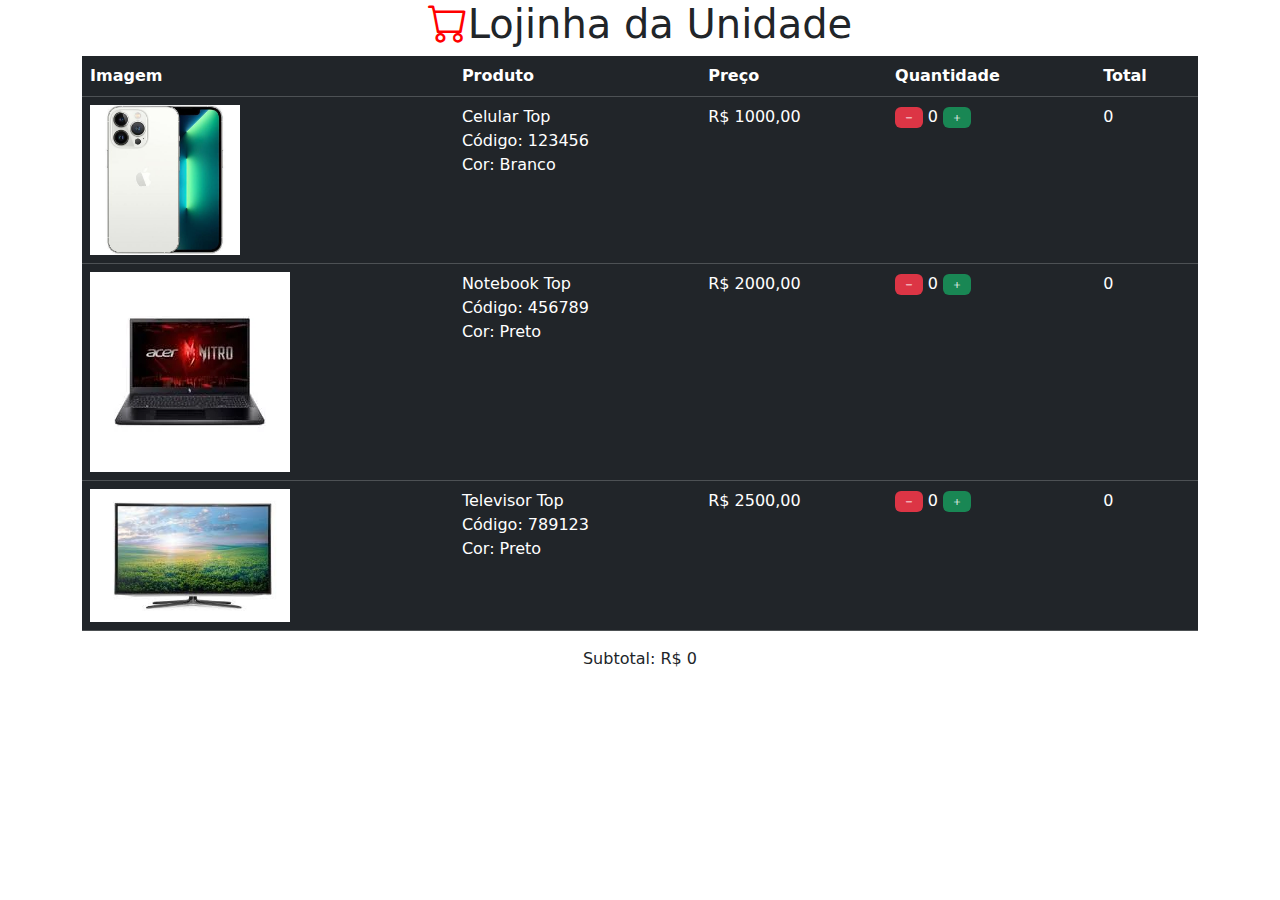
==== index.html @ e6139641 "commit inicial" ====
<!DOCTYPE html>
<html lang="pt-br">
<head>
    <meta charset="UTF-8">
    <meta name="viewport" content="width=device-width, initial-scale=1.0">
    <title>Lojinha</title>
    <link rel="stylesheet" href="https://cdn.jsdelivr.net/npm/bootstrap-icons@1.11.3/font/bootstrap-icons.min.css">
    <link href="https://cdn.jsdelivr.net/npm/bootstrap@5.3.3/dist/css/bootstrap.min.css" rel="stylesheet" integrity="sha384-QWTKZyjpPEjISv5WaRU9OFeRpok6YctnYmDr5pNlyT2bRjXh0JMhjY6hW+ALEwIH" crossorigin="anonymous">
</head>
<body>
    <div class="container">
        <h1 class="text-center"><i class="bi bi-cart" style="color: red;"></i>Lojinha da Unidade</h1>

        <table class="table table-hover table-dark">

            <thead>
                <tr>
                    <th>Imagem</th>
                    <th>Produto</th>
                    <th>Preço</th>
                    <th>Quantidade</th>
                    <th>Total</th>
                </tr>
            </thead>
            <tbody>
                <tr>
                    <td>
                        <img src="img/Produto_01.jpg" alt="Produto 1" width="150">
                    </td>
                    <td>
                        <div>Celular Top</div>
                        <div>Código: 123456</div>
                        <div>Cor: Branco</div>
                    </td>
                    <td>R$ 1000,00</td>
                    <td>
                        <span class="badge bg-danger"><i class="bi bi-dash"></i></span>
                        0
                        <span class="badge bg-success"><i class="bi bi-plus"></i></span>
                    </td>
                    <td>0</td>
                </tr>
                <tr>
                    <td>
                        <img src="img/Produto_02.webp" alt="Produto 2" width="200">
                    </td>
                    <td>
                        <div>Notebook Top</div>
                        <div>Código: 456789</div>
                        <div>Cor: Preto</div>
                    </td>
                    <td>R$ 2000,00</td>
                    <td>
                        <span class="badge bg-danger"><i class="bi bi-dash"></i></span>
                        0
                        <span class="badge bg-success"><i class="bi bi-plus"></i></span>
                    </td>
                    <td>0</td>
                </tr>
                <tr>
                    <td>
                        <img src="img/Produto_03.jpeg" alt="Produto 3" width="200">
                    </td>
                    <td>
                        <div>Televisor Top</div>
                        <div>Código: 789123</div>
                        <div>Cor: Preto</div>
                    </td>
                    <td>R$ 2500,00</td>
                    <td>
                        <span class="badge bg-danger"><i class="bi bi-dash"></i></span>
                        0
                        <span class="badge bg-success"><i class="bi bi-plus"></i></span>
                    </td>
                    <td>0</td>
                </tr>
            </tbody>
        </table>

        <footer class="text-center">
            <span><i class="bi cart"></i> Subtotal: R$ 0</span>
        </footer>
    </div>
</body>
</html>
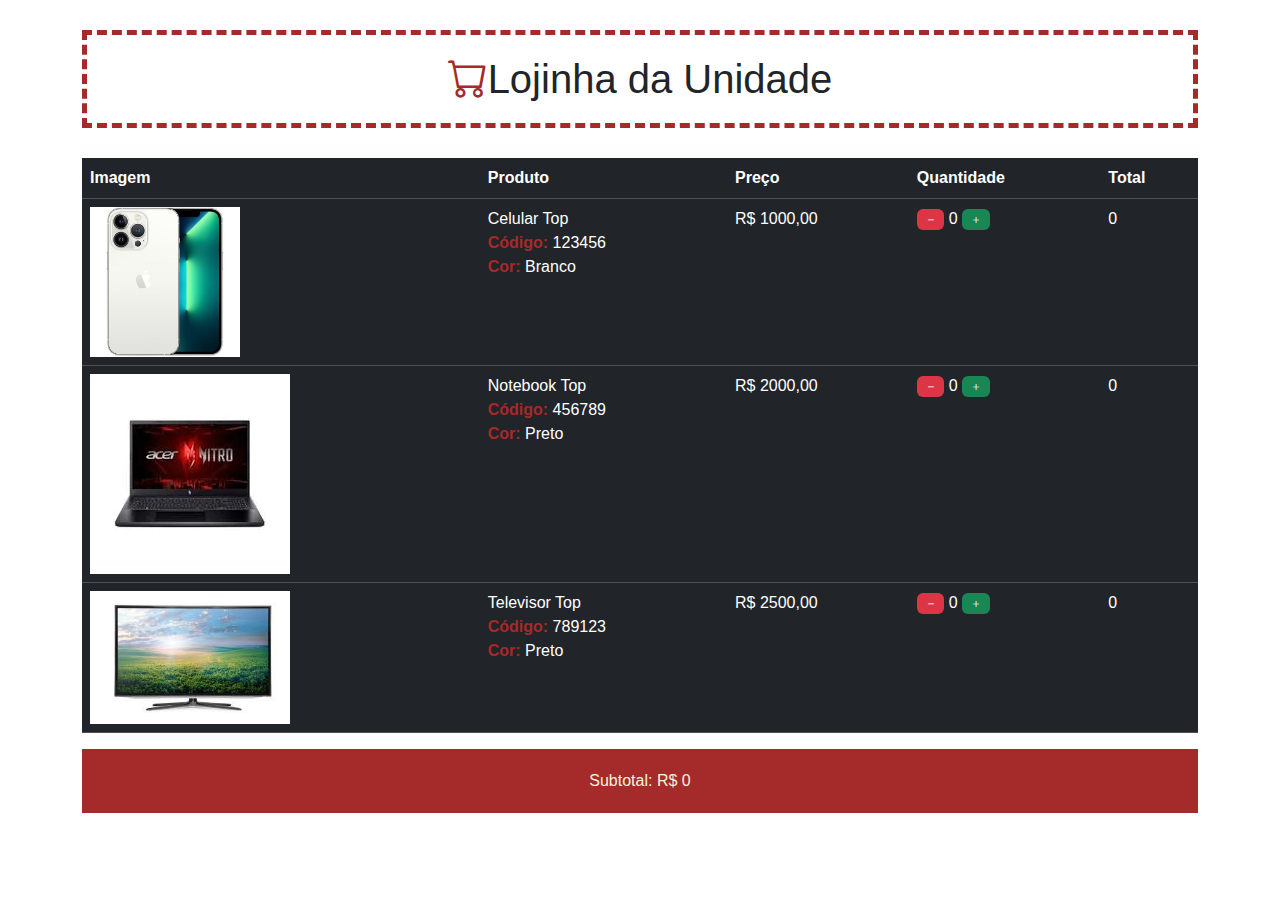
==== commit ec6feec7: "Adc Material da Aula 03" ====
--- a/index.html
+++ b/index.html
@@ -6,10 +6,12 @@
     <title>Lojinha</title>
     <link rel="stylesheet" href="https://cdn.jsdelivr.net/npm/bootstrap-icons@1.11.3/font/bootstrap-icons.min.css">
     <link href="https://cdn.jsdelivr.net/npm/bootstrap@5.3.3/dist/css/bootstrap.min.css" rel="stylesheet" integrity="sha384-QWTKZyjpPEjISv5WaRU9OFeRpok6YctnYmDr5pNlyT2bRjXh0JMhjY6hW+ALEwIH" crossorigin="anonymous">
+
+    <link rel="stylesheet" href="css/style.css">
 </head>
 <body>
     <div class="container">
-        <h1 class="text-center"><i class="bi bi-cart" style="color: red;"></i>Lojinha da Unidade</h1>
+        <h1 class="text-center"><i class="bi bi-cart" style="color: brown;"></i>Lojinha da Unidade</h1>
 
         <table class="table table-hover table-dark">
 
@@ -29,8 +31,8 @@
                     </td>
                     <td>
                         <div>Celular Top</div>
-                        <div>Código: 123456</div>
-                        <div>Cor: Branco</div>
+                        <div><span class="produto-item">Código:</span> 123456</div>
+                        <div><span class="produto-item">Cor:</span> Branco</div>
                     </td>
                     <td>R$ 1000,00</td>
                     <td>
@@ -46,8 +48,8 @@
                     </td>
                     <td>
                         <div>Notebook Top</div>
-                        <div>Código: 456789</div>
-                        <div>Cor: Preto</div>
+                        <div><span class="produto-item">Código:</span> 456789</div>
+                        <div><span class="produto-item">Cor:</span> Preto</div>
                     </td>
                     <td>R$ 2000,00</td>
                     <td>
@@ -63,8 +65,8 @@
                     </td>
                     <td>
                         <div>Televisor Top</div>
-                        <div>Código: 789123</div>
-                        <div>Cor: Preto</div>
+                        <div><span class="produto-item">Código:</span> 789123</div>
+                        <div><span class="produto-item">Cor:</span> Preto</div>
                     </td>
                     <td>R$ 2500,00</td>
                     <td>
--- a/css/style.css
+++ b/css/style.css
@@ -0,0 +1,18 @@
+*{
+    font-family: Arial, Helvetica, sans-serif;
+}
+h1{
+    border: brown dashed 5px;
+    margin: 30px 0;
+    padding: 20px 10px;
+    text-align: center;
+}
+footer{
+    background-color: brown;
+    color: beige;
+    padding: 20px;
+}
+.produto-item{
+    color: brown;
+    font-weight: bold;
+}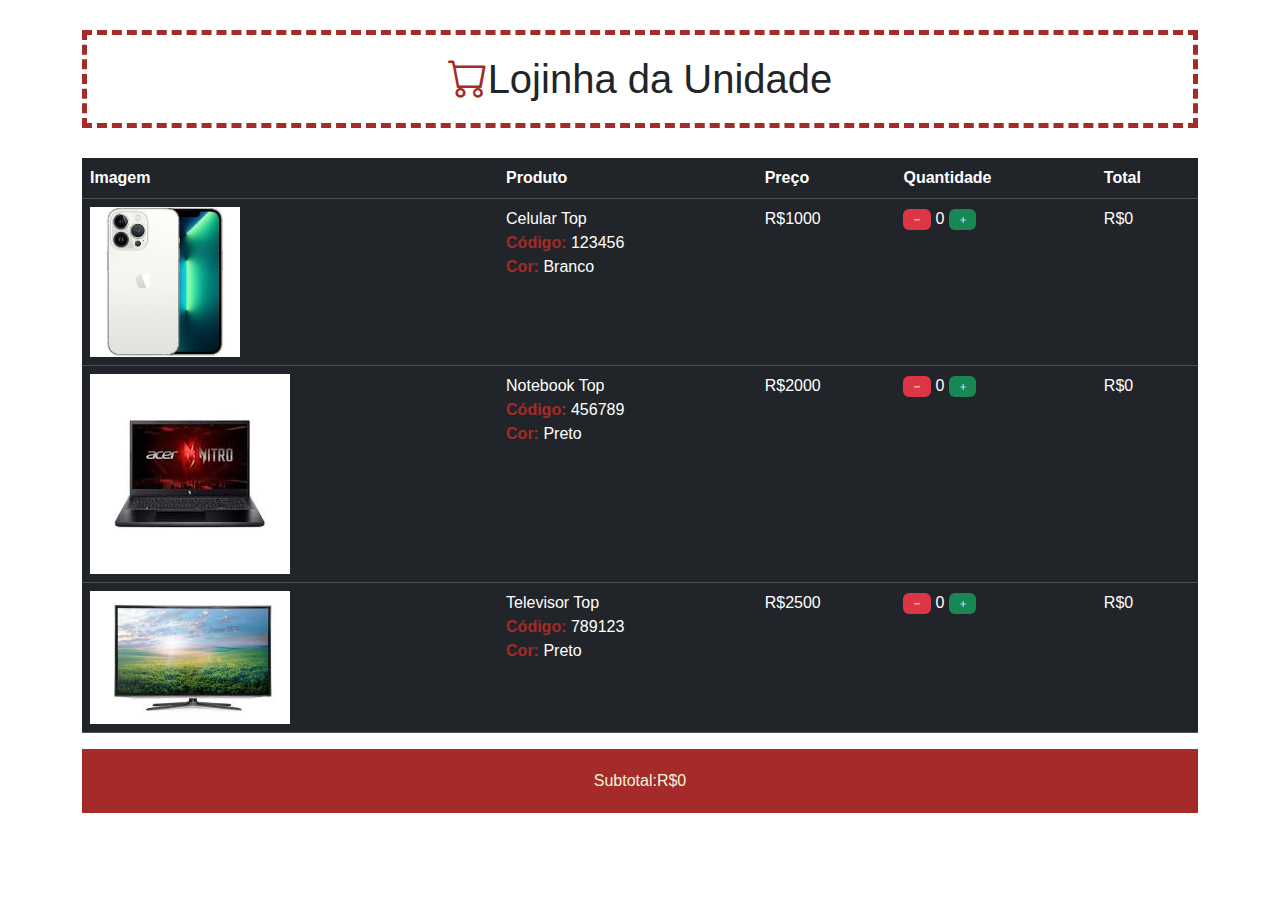
==== commit f253ba4e: "Final Do Projeto" ====
--- a/index.html
+++ b/index.html
@@ -8,6 +8,7 @@
     <link href="https://cdn.jsdelivr.net/npm/bootstrap@5.3.3/dist/css/bootstrap.min.css" rel="stylesheet" integrity="sha384-QWTKZyjpPEjISv5WaRU9OFeRpok6YctnYmDr5pNlyT2bRjXh0JMhjY6hW+ALEwIH" crossorigin="anonymous">
 
     <link rel="stylesheet" href="css/style.css">
+    <script src="js/funcoes.js"></script>
 </head>
 <body>
     <div class="container">
@@ -34,13 +35,13 @@
                         <div><span class="produto-item">Código:</span> 123456</div>
                         <div><span class="produto-item">Cor:</span> Branco</div>
                     </td>
-                    <td>R$ 1000,00</td>
+                    <td id="valor_1">R$1000</td>
                     <td>
-                        <span class="badge bg-danger"><i class="bi bi-dash"></i></span>
-                        0
-                        <span class="badge bg-success"><i class="bi bi-plus"></i></span>
+                        <span class="badge bg-danger" onclick="alterarqtd(1, '-')"><i class="bi bi-dash"></i></span>
+                        <span id="qtd_1">0</span>
+                        <span class="badge bg-success" onclick="alterarqtd(1, '+')"><i class="bi bi-plus"></i></span>
                     </td>
-                    <td>0</td>
+                    <td id="total_1">R$0</td>
                 </tr>
                 <tr>
                     <td>
@@ -51,13 +52,13 @@
                         <div><span class="produto-item">Código:</span> 456789</div>
                         <div><span class="produto-item">Cor:</span> Preto</div>
                     </td>
-                    <td>R$ 2000,00</td>
+                    <td id="valor_2">R$2000</span></td>
                     <td>
-                        <span class="badge bg-danger"><i class="bi bi-dash"></i></span>
-                        0
-                        <span class="badge bg-success"><i class="bi bi-plus"></i></span>
+                        <span class="badge bg-danger" onclick="alterarqtd(2, '-')"><i class="bi bi-dash"></i></span>
+                        <span id="qtd_2">0</span>
+                        <span class="badge bg-success" onclick="alterarqtd(2, '+')"><i class="bi bi-plus"></i></span>
                     </td>
-                    <td>0</td>
+                    <td id="total_2">R$0</span></td>
                 </tr>
                 <tr>
                     <td>
@@ -68,19 +69,19 @@
                         <div><span class="produto-item">Código:</span> 789123</div>
                         <div><span class="produto-item">Cor:</span> Preto</div>
                     </td>
-                    <td>R$ 2500,00</td>
+                    <td id="valor_3">R$2500</span></td>
                     <td>
-                        <span class="badge bg-danger"><i class="bi bi-dash"></i></span>
-                        0
-                        <span class="badge bg-success"><i class="bi bi-plus"></i></span>
+                        <span class="badge bg-danger" onclick="alterarqtd(3, '-')"><i class="bi bi-dash"></i></span>
+                        <span id="qtd_3">0</span>
+                        <span class="badge bg-success" onclick="alterarqtd(3, '+')"><i class="bi bi-plus"></i></span>
                     </td>
-                    <td>0</td>
+                    <td id="total_3">R$0</span></td>
                 </tr>
             </tbody>
         </table>
 
         <footer class="text-center">
-            <span><i class="bi cart"></i> Subtotal: R$ 0</span>
+            <span><i class="bi cart"></i> Subtotal:<span id="subtotal">R$0</span></span>
         </footer>
     </div>
 </body>
